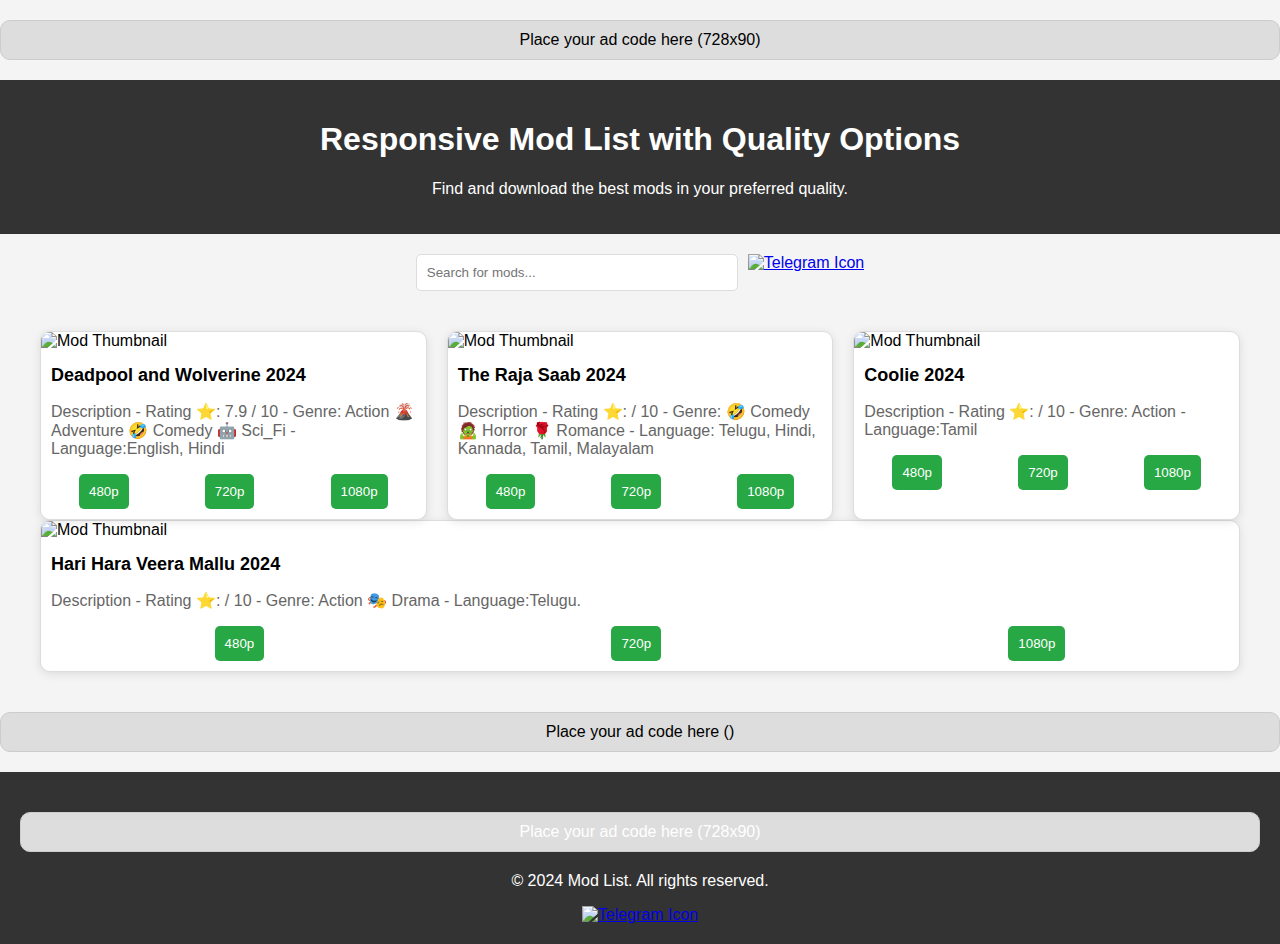
==== index.html @ 8d72a044 "Update index.html" ====
<!DOCTYPE html>
<html lang="en">
<head>
    <meta charset="UTF-8">
    <meta name="viewport" content="width=device-width, initial-scale=1.0">
    <title>Responsive Mod List with Ads and Quality Options</title>
    <style>
        body {
            font-family: Arial, sans-serif;
            background-color: #f4f4f4;
            margin: 0;
            padding: 0;
        }

        header {
            background-color: #333;
            color: #fff;
            padding: 20px;
            text-align: center;
        }

        .search-container {
            display: flex;
            justify-content: center;
            margin: 20px 0;
        }

        .search-container input {
            width: 300px;
            padding: 10px;
            border: 1px solid #ddd;
            border-radius: 5px;
            margin-right: 10px;
        }

        .search-container button {
            padding: 10px;
            background-color: #28a745;
            color: white;
            border: none;
            border-radius: 5px;
            cursor: pointer;
        }

        .search-container button:hover {
            background-color: #218838;
        }

        .container {
            max-width: 1200px;
            margin: 0 auto;
            padding: 20px;
        }

        .grid {
            display: grid;
            grid-template-columns: repeat(auto-fit, minmax(250px, 1fr));
            gap: 20px;
        }

        .mod-card {
            background-color: #fff;
            border: 1px solid #ddd;
            border-radius: 10px;
            overflow: hidden;
            box-shadow: 0 2px 10px rgba(0, 0, 0, 0.1);
            transition: transform 0.2s ease;
        }

        .anime-img {
            width: 100%;
            height: auto;
            display: block;
        }

        .mod-card h3 {
            font-size: 18px;
            margin: 15px 10px;
        }

        .mod-card p {
            padding: 0 10px;
            color: #666;
        }

        .mod-card a {
            display: block;
            text-align: center;
            background-color: #28a745;
            color: white;
            padding: 10px;
            text-decoration: none;
            margin: 10px;
            border-radius: 5px;
            transition: background-color 0.3s ease;
        }

        .mod-card a:hover {
            background-color: #218838;
        }

        .mod-card:hover {
            transform: translateY(-5px);
        }

        footer {
            text-align: center;
            padding: 20px;
            background-color: #333;
            color: white;
            margin-top: 20px;
        }

        .social-icons {
            display: flex;
            justify-content: center;
            gap: 15px;
            margin-top: 10px;
        }

        .social-icons img {
            width: 30px;
            height: 30px;
            cursor: pointer;
        }

        .ad-container {
            text-align: center;
            margin: 20px 0;
        }

        .ad-placeholder {
            background-color: #ddd;
            padding: 10px;
            margin: 20px 0;
            text-align: center;
            border: 1px solid #ccc;
            border-radius: 10px;
        }

        .quality-buttons {
            display: flex;
            justify-content: space-around;
            margin: 10px 0;
        }

        .quality-button {
            padding: 10px;
            background-color: #28a745;
            color: white;
            border: none;
            border-radius: 5px;
            cursor: pointer;
        }

        .quality-button:hover {
            background-color: #218838;
        }
    </style>

    <script>
        function startCountdown(button, link, quality) {
            let countdown;
            if (quality === '480p') {
                countdown = 10; // 10 seconds countdown for 480p
            } else if (quality === '720p') {
                countdown = 20; // 20 seconds countdown for 720p
            } else if (quality === '1080p') {
                countdown = 30; // 30 seconds countdown for 1080p
            }

            button.textContent = `${quality} Download (${countdown})`;
            const interval = setInterval(() => {
                countdown--;
                button.textContent = `${quality} Download (${countdown})`;
                if (countdown <= 0) {
                    clearInterval(interval);
                    window.location.href = link; // Redirect after countdown
                }
            }, 1000);
        }

        function searchMods() {
            const input = document.getElementById('search-input').value.toLowerCase();
            const cards = document.querySelectorAll('.mod-card');
            cards.forEach(card => {
                const title = card.querySelector('h3').textContent.toLowerCase();
                const description = card.querySelector('p').textContent.toLowerCase();
                if (title.includes(input) || description.includes(input)) {
                    card.style.display = 'block';
                } else {
                    card.style.display = 'none';
                }
            });
        }
    </script>
</head>
<body>

    <!-- Ad Banner Above Header -->
    <div class="ad-container">
        <!-- AdSense or custom ad code goes here -->
        <div class="ad-placeholder">
            Place your ad code here (728x90)
        </div>
    </div>

    <header>
        <h1>Responsive Mod List with Quality Options</h1>
        <p>Find and download the best mods in your preferred quality.</p>
    </header>

    <div class="search-container">
        <input type="text" id="search-input" placeholder="Search for mods..." oninput="searchMods()">
        <a href="https://t.me/yourtelegramlink" target="_blank" rel="noopener noreferrer">
            <img src="https://upload.wikimedia.org/wikipedia/commons/8/8a/Telegram_logo.svg" alt="Telegram Icon" style="width: 30px; height: 30px;">
        </a>
    </div>

    <div class="container">
        <div class="grid">
            <!-- Mod Item 1 -->
            <div class="mod-card">
                <img src="https://github.com/user-attachments/assets/57e92aa2-6f93-4e3f-aea7-7ff914e68af7" alt="Mod Thumbnail" class="anime-img">
                <h3>Deadpool and Wolverine 2024</h3>
                <p>Description - Rating ⭐️: 7.9 / 10 - Genre: Action 🌋 Adventure 🤣 Comedy 🤖 Sci_Fi - Language:English, Hindi </p>
                <div class="quality-buttons">
                    <button class="quality-button" onclick="startCountdown(this, 'https://t.me/+lWihqmrhI0QwNzU1', '480p')">480p</button>
                    <button class="quality-button" onclick="startCountdown(this, 'https://gplinks.co/0H4bd9V', '720p')">720p</button>
                    <button class="quality-button" onclick="startCountdown(this, 'https://gplinks.co/cv9AKjP', '1080p')">1080p</button>
                </div>
            </div>
            
            <div class="mod-card">
                <img src="https://github.com/user-attachments/assets/5c5add10-cf25-474a-b117-0bcd4b6248e4" alt="Mod Thumbnail" class="anime-img">
                <h3> The Raja Saab 2024 </h3>
                <p>Description - Rating ⭐️:  / 10 - Genre: 🤣 Comedy 🧟 Horror 🌹 Romance - Language: Telugu, Hindi, Kannada, Tamil, Malayalam</p>
                <div class="quality-buttons">
                    <button class="quality-button" onclick="startCountdown(this, 'https://t.me/+lWihqmrhI0QwNzU1', '480p')">480p</button>
                    <button class="quality-button" onclick="startCountdown(this, 'https://t.me/+lWihqmrhI0QwNzU1', '720p')">720p</button>
                    <button class="quality-button" onclick="startCountdown(this, 'https://t.me/+lWihqmrhI0QwNzU1', '1080p')">1080p</button>
                </div>
            </div>

            <!-- Mod Item 2 -->
            <div class="mod-card">
                <img src="https://github.com/user-attachments/assets/e02c279e-ff48-40c5-993d-8c9432931075" alt="Mod Thumbnail" class="anime-img">
                <h3>Coolie 2024 </h3>
                <p>Description - Rating ⭐️:  / 10 - Genre: Action - Language:Tamil</p>
                <div class="quality-buttons">
                    <button class="quality-button" onclick="startCountdown(this, 'https://maxboxshare.com/s/AQRJ5uiYju3W34ChnlULlv5e', '480p')">480p</button>
                    <button class="quality-button" onclick="startCountdown(this, 'https://maxboxshare.com/s/AQRJ5uiYju3W34ChnlULlv5e', '720p')">720p</button>
                    <button class="quality-button" onclick="startCountdown(this, 'https://maxboxshare.com/s/AQRJ5uiYju3W34ChnlULlv5e', '1080p')">1080p</button>
                </div>
            </div>
        </div>

        <!-- Mod Item32 -->
            <div class="mod-card">
                <img src="https://github.com/user-attachments/assets/d69df95a-d755-444e-9c07-4f2bfab29931" alt="Mod Thumbnail" class="anime-img">
                <h3> Hari Hara Veera Mallu 2024 </h3>
                <p>Description - Rating ⭐️:  / 10 - Genre: Action 🎭 Drama - Language:Telugu.</p>
                <div class="quality-buttons">
                    <button class="quality-button" onclick="startCountdown(this, 'https://t.me/+lWihqmrhI0QwNzU1', '480p')">480p</button>
                    <button class="quality-button" onclick="startCountdown(this, 'https://t.me/+lWihqmrhI0QwNzU1', '720p')">720p</button>
                    <button class="quality-button" onclick="startCountdown(this, 'https://t.me/+lWihqmrhI0QwNzU1', '1080p')">1080p</button>
                </div>
            </div>
        </div>

        <!-- Ad between Mod Cards -->
        <div class="ad-container">
            <!-- AdSense or custom ad code goes here -->
            <div class="ad-placeholder">
                Place your ad code here ()
            </div>
        </div>
    </div>

    <!-- Footer Ad -->
    <footer>
        <div class="ad
    <!-- Footer Ad -->
    <footer>
        <div class="ad-container">
            <!-- AdSense or custom ad code goes here -->
            <div class="ad-placeholder">
                Place your ad code here (728x90)
            </div>
        </div>
        <p>&copy; 2024 Mod List. All rights reserved.</p>
        <div class="social-icons">
            <a href="https://t.me/yourtelegramlink" target="_blank">
                <img src="https://upload.wikimedia.org/wikipedia/commons/8/8a/Telegram_logo.svg" alt="Telegram Icon">
            </a>
            <!-- Add more social media icons here -->
        </div>
    </footer>

</body>
</html>
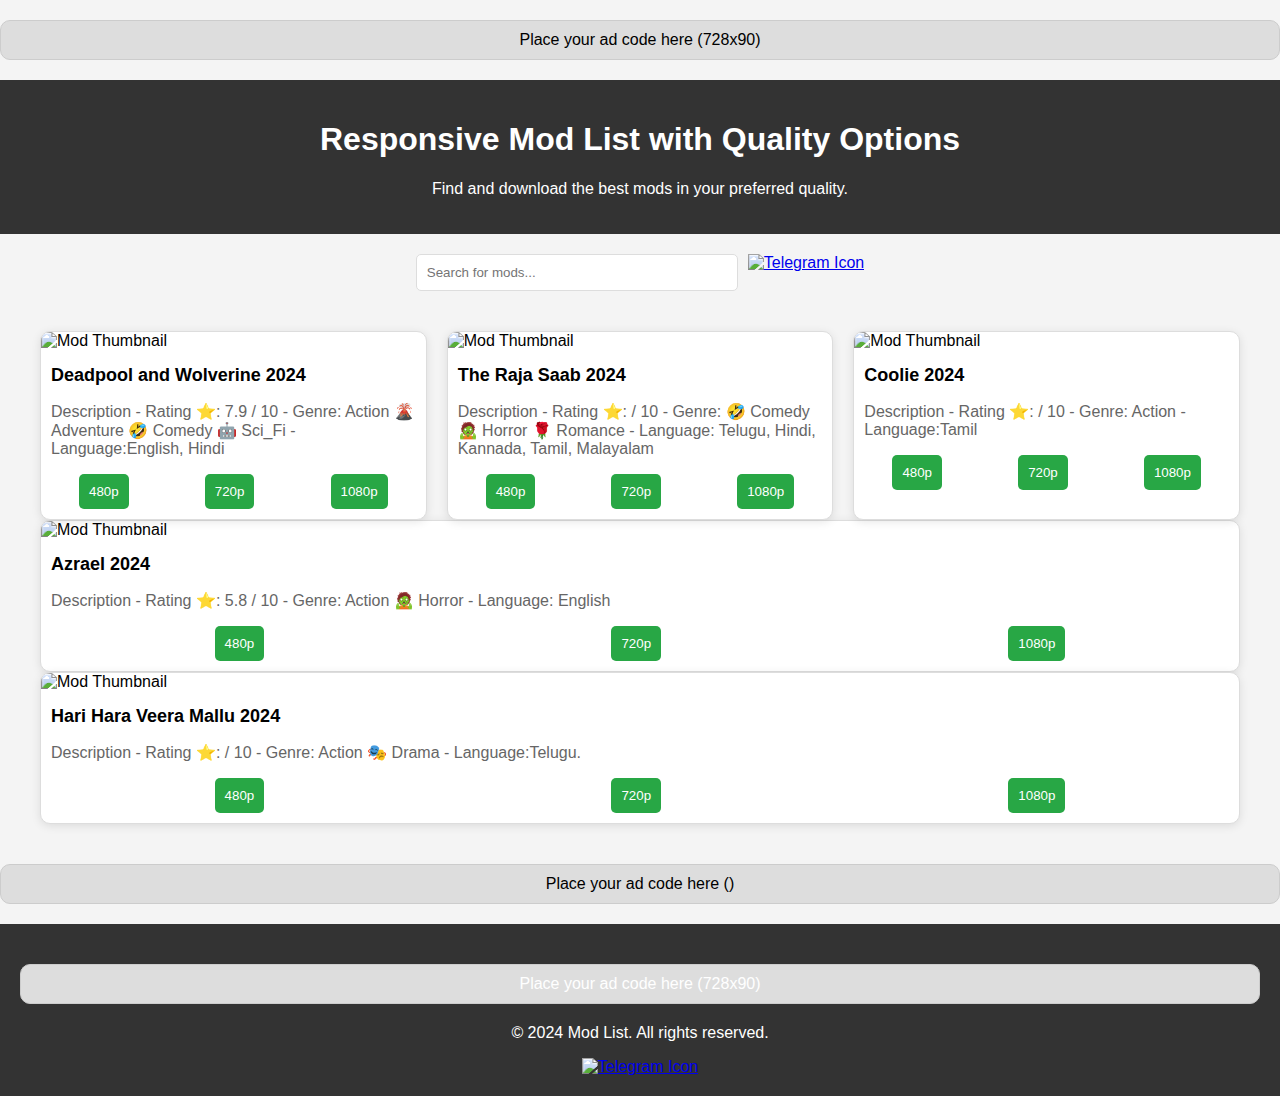
==== commit dc0d69f0: "Update index.html" ====
--- a/index.html
+++ b/index.html
@@ -219,7 +219,7 @@
 
     <div class="container">
         <div class="grid">
-            <!-- Mod Item 1 -->
+            <!-- Mod Item  -->
             <div class="mod-card">
                 <img src="https://github.com/user-attachments/assets/57e92aa2-6f93-4e3f-aea7-7ff914e68af7" alt="Mod Thumbnail" class="anime-img">
                 <h3>Deadpool and Wolverine 2024</h3>
@@ -253,6 +253,17 @@
                     <button class="quality-button" onclick="startCountdown(this, 'https://maxboxshare.com/s/AQRJ5uiYju3W34ChnlULlv5e', '1080p')">1080p</button>
                 </div>
             </div>
+        </div>
+
+        <div class="mod-card">
+                <img src="https://github.com/user-attachments/assets/d434c3f7-6e0a-4531-8b0b-3b4d3e52a4e2" alt="Mod Thumbnail" class="anime-img">
+                <h3>Azrael 2024 </h3>
+                <p>Description - Rating ⭐️: 5.8 / 10 - Genre: Action 🧟 Horror - Language: English</p>
+                <div class="quality-buttons">
+                    <button class="quality-button" onclick="startCountdown(this, 'https://t.me/+lWihqmrhI0QwNzU1', '480p')">480p</button>
+                    <button class="quality-button" onclick="startCountdown(this, 'https://gplinks.co/MZT5Z6s', '720p')">720p</button>
+                    <button class="quality-button" onclick="startCountdown(this, 'https://gplinks.co/ftpPwSeK', '1080p')">1080p</button>
+                </div>
         </div>
 
         <!-- Mod Item32 -->
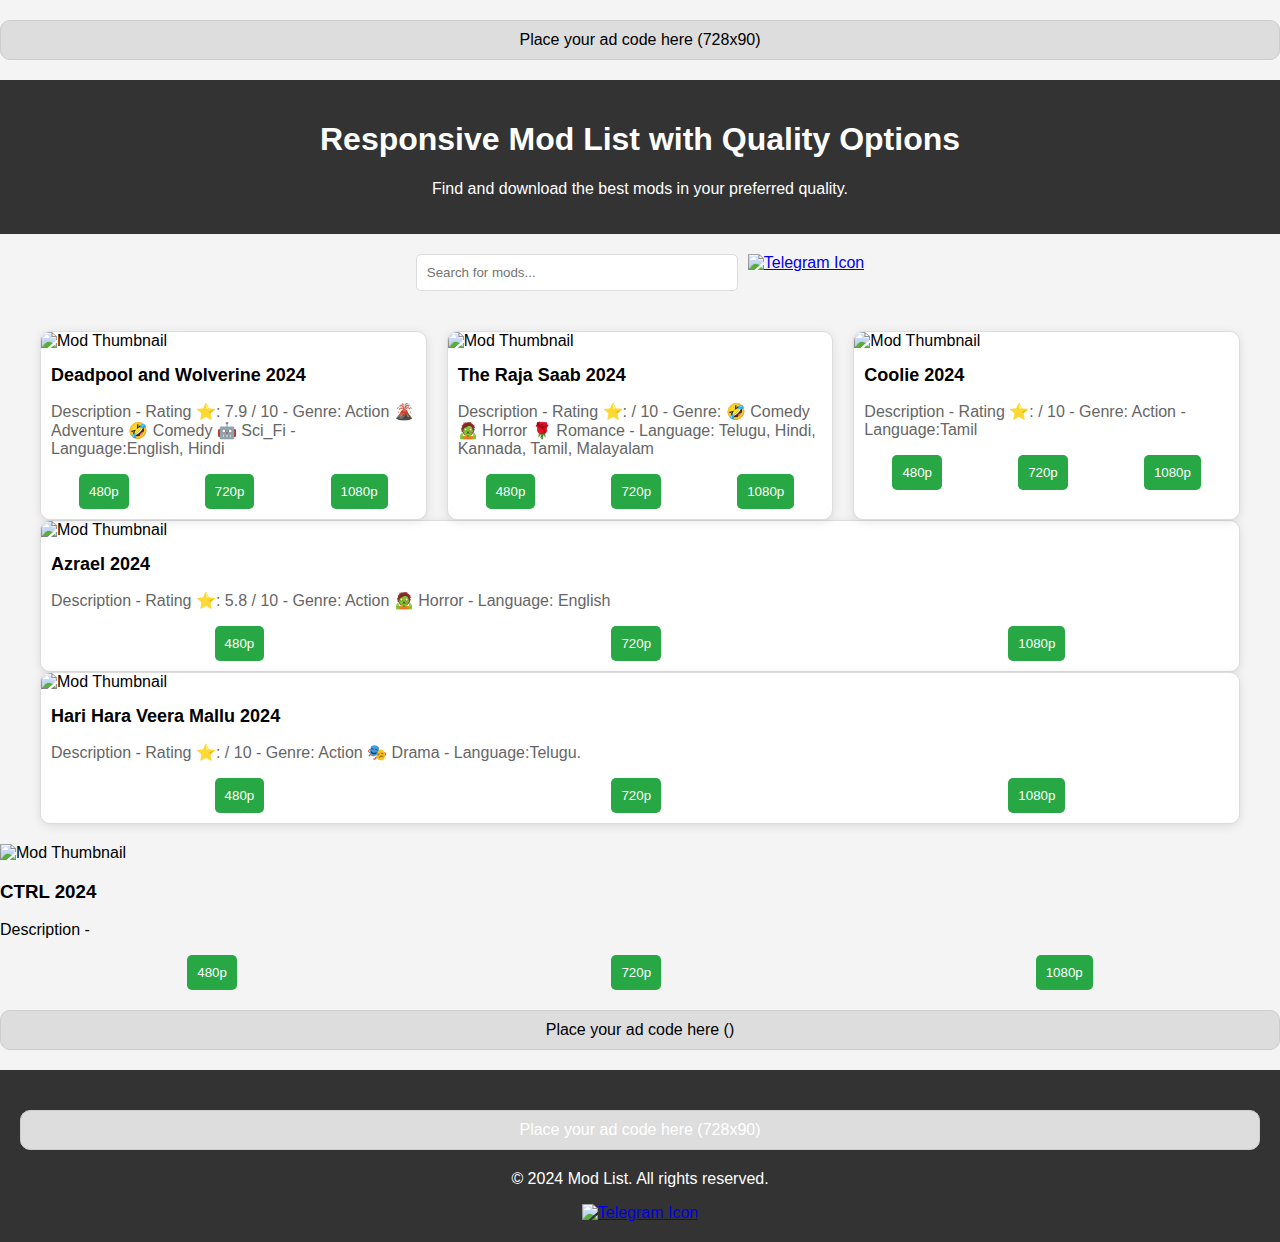
==== commit f91187df: "Update index.html" ====
--- a/index.html
+++ b/index.html
@@ -219,7 +219,7 @@
 
     <div class="container">
         <div class="grid">
-            <!-- Mod Item  -->
+            <!-- Mod Item 1 -->
             <div class="mod-card">
                 <img src="https://github.com/user-attachments/assets/57e92aa2-6f93-4e3f-aea7-7ff914e68af7" alt="Mod Thumbnail" class="anime-img">
                 <h3>Deadpool and Wolverine 2024</h3>
@@ -231,6 +231,7 @@
                 </div>
             </div>
             
+            <!-- Mod Item1 -->
             <div class="mod-card">
                 <img src="https://github.com/user-attachments/assets/5c5add10-cf25-474a-b117-0bcd4b6248e4" alt="Mod Thumbnail" class="anime-img">
                 <h3> The Raja Saab 2024 </h3>
@@ -242,7 +243,7 @@
                 </div>
             </div>
 
-            <!-- Mod Item 2 -->
+            <!-- Mod Item2 -->
             <div class="mod-card">
                 <img src="https://github.com/user-attachments/assets/e02c279e-ff48-40c5-993d-8c9432931075" alt="Mod Thumbnail" class="anime-img">
                 <h3>Coolie 2024 </h3>
@@ -266,7 +267,7 @@
                 </div>
         </div>
 
-        <!-- Mod Item32 -->
+        <!-- Mod Item2 -->
             <div class="mod-card">
                 <img src="https://github.com/user-attachments/assets/d69df95a-d755-444e-9c07-4f2bfab29931" alt="Mod Thumbnail" class="anime-img">
                 <h3> Hari Hara Veera Mallu 2024 </h3>
@@ -278,6 +279,18 @@
                 </div>
             </div>
         </div>
+
+            <div class="mod-card2">
+                <img src="https://github.com/user-attachments/assets/f67a43fb-82e1-44bf-b5db-a21f4ccb40d1" alt="Mod Thumbnail" class="anime-img">
+                <h3> CTRL 2024 </h3>
+                <p>Description - </p>
+                <div class="quality-buttons">
+                    <button class="quality-button" onclick="startCountdown(this, 'https://t.me/+lWihqmrhI0QwNzU1', '480p')">480p</button>
+                    <button class="quality-button" onclick="startCountdown(this, 'https://t.me/+lWihqmrhI0QwNzU1', '720p')">720p</button>
+                    <button class="quality-button" onclick="startCountdown(this, 'https://t.me/+lWihqmrhI0QwNzU1', '1080p')">1080p</button>
+                </div>
+          </div>
+
 
         <!-- Ad between Mod Cards -->
         <div class="ad-container">
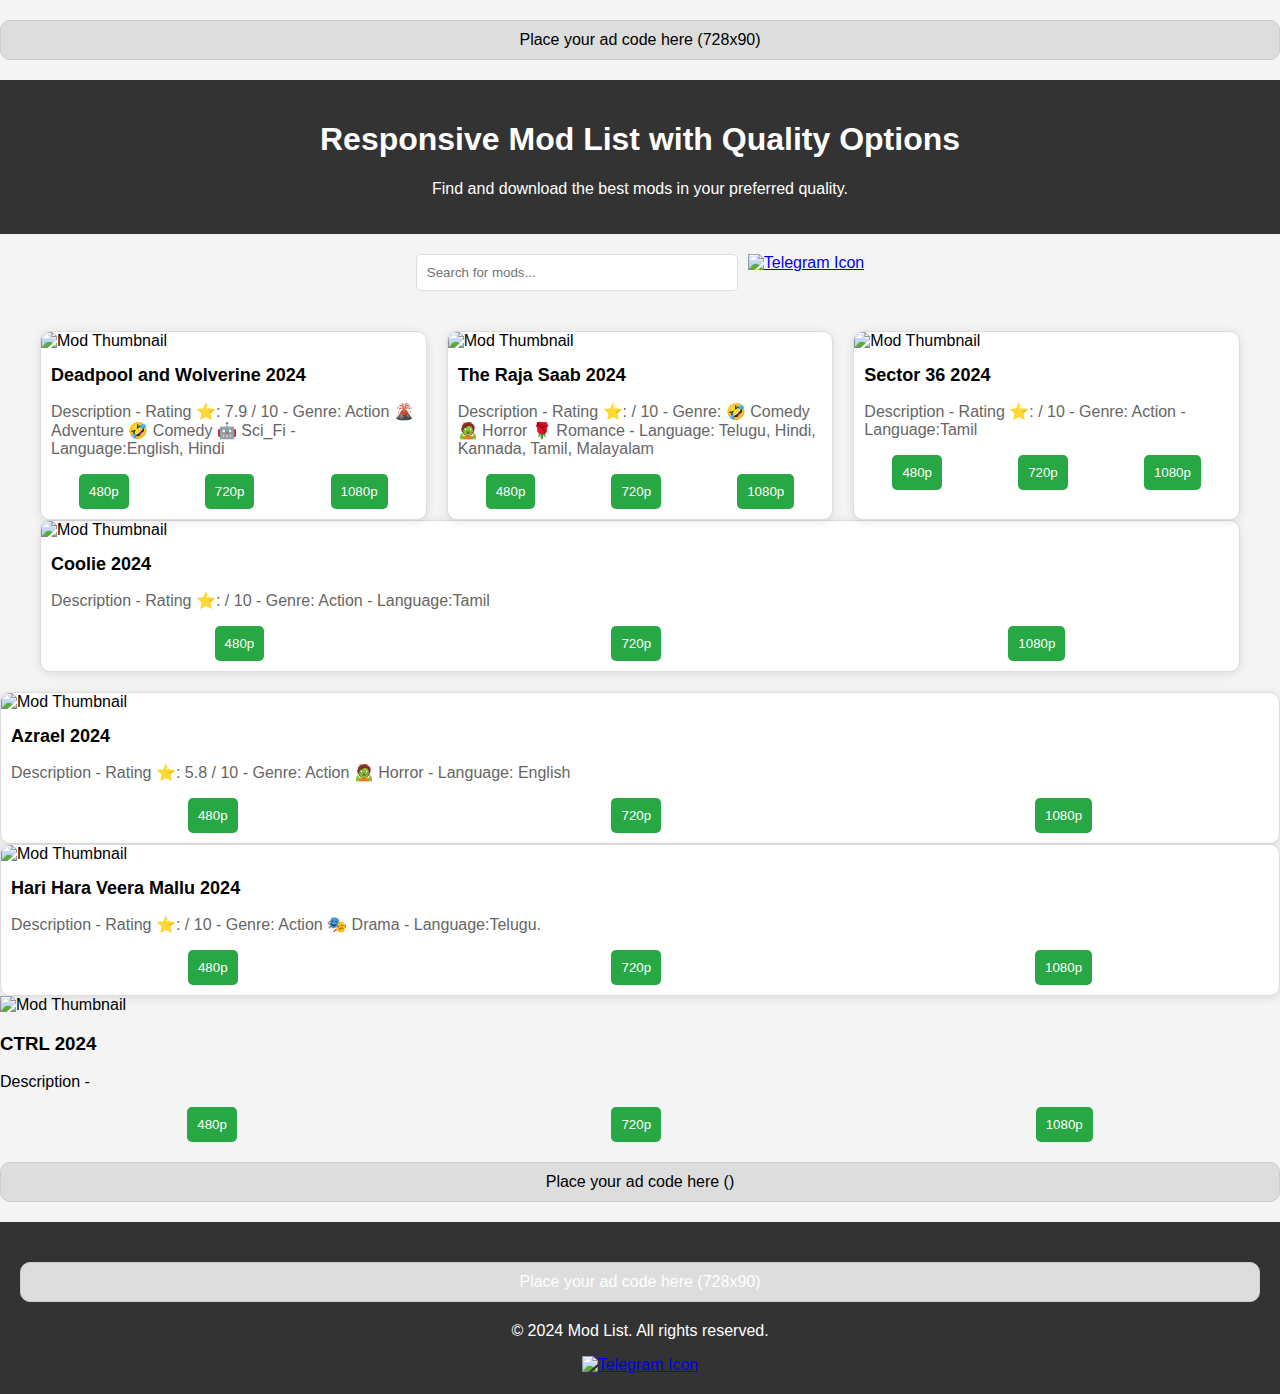
==== commit 616e971c: "Update index.html" ====
--- a/index.html
+++ b/index.html
@@ -243,6 +243,19 @@
                 </div>
             </div>
 
+          <!-- Mod Item2 -->
+            <div class="mod-card">
+                <img src="https://github.com/user-attachments/assets/39f0dd2d-234f-4c30-a784-db8c9f9efe73" alt="Mod Thumbnail" class="anime-img">
+                <h3>Sector 36 2024 </h3>
+                <p>Description - Rating ⭐️:  / 10 - Genre: Action - Language:Tamil</p>
+                <div class="quality-buttons">
+                    <button class="quality-button" onclick="startCountdown(this, 'https://maxboxshare.com/s/AQRJ5uiYju3W34ChnlULlv5e', '480p')">480p</button>
+                    <button class="quality-button" onclick="startCountdown(this, 'https://maxboxshare.com/s/AQRJ5uiYju3W34ChnlULlv5e', '720p')">720p</button>
+                    <button class="quality-button" onclick="startCountdown(this, 'https://maxboxshare.com/s/AQRJ5uiYju3W34ChnlULlv5e', '1080p')">1080p</button>
+                </div>
+            </div>
+        </div>
+
             <!-- Mod Item2 -->
             <div class="mod-card">
                 <img src="https://github.com/user-attachments/assets/e02c279e-ff48-40c5-993d-8c9432931075" alt="Mod Thumbnail" class="anime-img">
